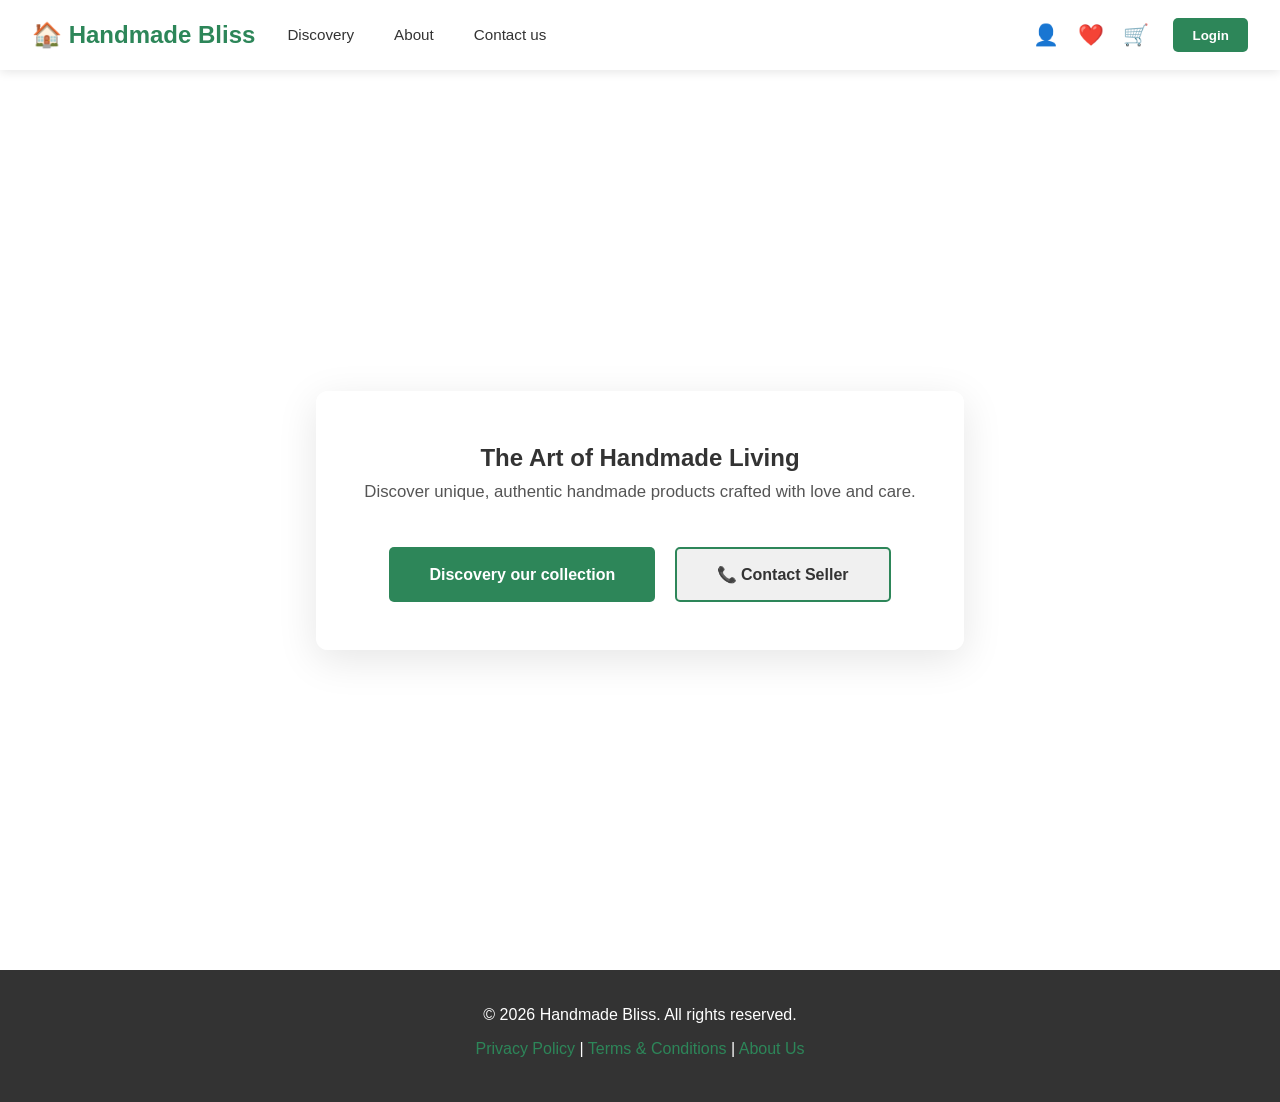
==== index.html @ 8db61957 "Welcome to our Handmade Bliss!" ====
<!DOCTYPE html>
<html lang="en">
<head>
    <meta charset="UTF-8">
    <meta name="viewport" content="width=device-width, initial-scale=1.0">
    <title>Handmade Bliss - Handmade Products</title>
    <style>
        * {
            margin: 0;
            padding: 0;
            box-sizing: border-box;
        }

        body {
        font-family: 'Poppins', sans-serif;
        line-height: 1.6;
        color: #333;
        }

        /* Header and Navigation */
        header {
            background-color: #fff;
            box-shadow: 0 2px 10px rgba(0,0,0,0.1);
            position: sticky;
            top: 0;
            z-index: 100;
        }

        nav {
            display: flex;
            justify-content: space-between;
            align-items: center;
            padding: 1rem 2rem;
            max-width: 1400px;
            margin: 0 auto;
        }

        .logo {
            font-size: 1.5rem;
            font-weight: bold;
            color: #2d8659;
            text-decoration: none;
        }

        .nav-links {
            display: flex;
            list-style: none;
            gap: 2.5rem;
            margin-left: 2rem;
        }

        .nav-links a {
            text-decoration: none;
            color: #333;
            font-weight: 500;
            font-size: 0.95rem;
            transition: color 0.3s;
        }

        .nav-links a:hover {
            color: #2d8659;
        }

        .nav-right {
            display: flex;
            gap: 1.5rem;
            align-items: center;
            margin-left: auto;
        }

        .nav-icons {
            display: flex;
            gap: 1.2rem;
        }

        .nav-icons button {
            background: none;
            border: none;
            cursor: pointer;
            font-size: 1.3rem;
            color: #333;
            transition: color 0.3s;
        }

        .nav-icons button:hover {
            color: #2d8659;
        }

        .login-btn {
            background-color: #2d8659;
            color: white;
            padding: 0.6rem 1.2rem;
            border: none;
            border-radius: 5px;
            cursor: pointer;
            font-weight: 600;
            transition: background-color 0.3s;
        }

        .login-btn:hover {
            background-color: #1f5e3f;
        }

        /* Hero Section - Full Screen Background */
        .hero {
        background-image: url('https://okanly.com/wp-content/uploads/2025/10/Egyptian-ceramics-hero-banner-1140x642.jpeg');
        background-size: cover;
        background-position: center;
        background-repeat: no-repeat;
        min-height: 100vh;
        display: flex;
        align-items: center;
        justify-content: center;
        padding: 2rem;
        position: relative;
        }


        .hero::before {
        content: '';
        position: absolute;
        inset: 0;
        background: rgba(255, 255, 255, 0.3); /* important */
        }



        /* .hero::before {
            content: '';
            position: absolute;
            top: 0;
            left: 0;
            right: 0;
            bottom: 0;
            background: rgba(255, 255, 255, 0.78);
            z-index: 1;
        } */

        .hero-content {
        position: relative;
        z-index: 2;
        max-width: 700px;
        text-align: center;
        
        background: rgba(255, 255, 255, 0.75); /* transparent white */
        padding: 3rem;
        border-radius: 12px;
        
        backdrop-filter: blur(10px); /* glass effect */
        box-shadow: 0 10px 40px rgba(0,0,0,0.1);
        }


        .hero h1 {
            font-size: 2.8rem;
            margin-bottom: 1rem;
            font-weight: 700;
            color: #2c3e50;
        }

        .hero-quote {
            font-size: 1.05rem;
            color: #555;
            margin-bottom: 2.5rem;
            line-height: 1.8;
            font-weight: 400;
        }

        .hero-buttons {
            display: flex;
            gap: 1.2rem;
            justify-content: center;
            flex-wrap: wrap;
        }

        .btn {
            padding: 1rem 2.5rem;
            font-size: 1rem;
            border: none;
            border-radius: 5px;
            cursor: pointer;
            transition: all 0.3s;
            font-weight: 600;
            text-decoration: none;
            display: inline-block;
        }

        .btn-primary {
            background-color: #2d8659;
            color: white;
        }

        .btn-primary:hover {
            background-color: #1f5e3f;
            transform: translateY(-2px);
            box-shadow: 0 8px 20px rgba(45, 134, 89, 0.3);
        }

        .btn-secondary {
            background-color: #f0f0f0;
            color: #333;
            border: 2px solid #2d8659;
        }

        .btn-secondary:hover {
            background-color: #2d8659;
            color: white;
            transform: translateY(-2px);
            box-shadow: 0 8px 20px rgba(45, 134, 89, 0.3);
        }

        /* Login Modal */
        .modal {
            display: none;
            position: fixed;
            z-index: 1000;
            left: 0;
            top: 0;
            width: 100%;
            height: 100%;
            background-color: rgba(0,0,0,0.5);
            animation: fadeIn 0.3s;
        }

        @keyframes fadeIn {
            from { opacity: 0; }
            to { opacity: 1; }
        }

        .modal-content {
            background-color: #fff;
            margin: 5% auto;
            padding: 2rem;
            border-radius: 10px;
            width: 90%;
            max-width: 400px;
            box-shadow: 0 10px 40px rgba(0,0,0,0.2);
            animation: slideIn 0.3s;
        }

        @keyframes slideIn {
            from { transform: translateY(-50px); opacity: 0; }
            to { transform: translateY(0); opacity: 1; }
        }

        .modal-header {
            display: flex;
            justify-content: space-between;
            align-items: center;
            margin-bottom: 1.5rem;
        }

        .modal-header h2 {
            color: #2d8659;
            font-size: 1.5rem;
        }

        .close-btn {
            background: none;
            border: none;
            font-size: 1.5rem;
            cursor: pointer;
            color: #999;
        }

        .close-btn:hover {
            color: #333;
        }

        .form-group {
            margin-bottom: 1rem;
        }

        .form-group label {
            display: block;
            margin-bottom: 0.5rem;
            color: #333;
            font-weight: 500;
        }

        .form-group input {
            width: 100%;
            padding: 0.8rem;
            border: 1px solid #ddd;
            border-radius: 5px;
            font-size: 1rem;
            transition: border-color 0.3s;
        }

        .form-group input:focus {
            outline: none;
            border-color: #2d8659;
            box-shadow: 0 0 5px rgba(45, 134, 89, 0.2);
        }

        .password-container {
            position: relative;
        }

        .toggle-password {
            position: absolute;
            right: 10px;
            top: 38px;
            cursor: pointer;
            font-size: 1.2rem;
        }

        .form-buttons {
            display: flex;
            gap: 0.5rem;
            margin-top: 1.5rem;
        }

        .form-buttons button {
            flex: 1;
            padding: 0.8rem;
            border: none;
            border-radius: 5px;
            cursor: pointer;
            font-weight: 600;
            transition: all 0.3s;
        }

        .form-buttons .submit-btn {
            background-color: #2d8659;
            color: white;
        }

        .form-buttons .submit-btn:hover {
            background-color: #1f5e3f;
        }

        .form-buttons .back-btn {
            background-color: #ddd;
            color: #333;
        }

        .form-buttons .back-btn:hover {
            background-color: #ccc;
        }

        .tab-content {
            display: none;
        }

        .tab-content.active {
            display: block;
        }

        /* Wishlist Modal */
        .wishlist-modal .modal-content {
            max-width: 500px;
        }

        .wishlist-empty {
            text-align: center;
            padding: 2rem;
            color: #666;
        }

        .wishlist-empty p {
            font-size: 1.1rem;
            margin-bottom: 1rem;
        }

        .wishlist-item {
            padding: 1rem;
            border-bottom: 1px solid #eee;
            display: flex;
            justify-content: space-between;
            align-items: center;
        }

        .wishlist-item:last-child {
            border-bottom: none;
        }

        .wishlist-item-name {
            color: #333;
            font-weight: 600;
        }

        .wishlist-item-price {
            color: #2d8659;
            font-weight: 600;
        }

        .remove-wishlist {
            background: none;
            border: none;
            color: #d9534f;
            cursor: pointer;
            font-size: 1.2rem;
        }

        /* Contact Modal */
        .contact-modal .modal-content {
            max-width: 500px;
        }

        .contact-info {
            text-align: left;
        }

        .contact-item {
            margin-bottom: 1.5rem;
            padding-bottom: 1.5rem;
            border-bottom: 1px solid #eee;
        }

        .contact-item:last-child {
            border-bottom: none;
        }

        .contact-item h3 {
            color: #2d8659;
            margin-bottom: 0.5rem;
        }

        .contact-item p {
            color: #666;
            margin-bottom: 0.3rem;
        }

        .contact-buttons {
            display: flex;
            gap: 0.5rem;
            margin-top: 1rem;
            flex-wrap: wrap;
        }

        .contact-btn {
            padding: 0.5rem 1rem;
            border: 1px solid #2d8659;
            background: none;
            color: #2d8659;
            border-radius: 5px;
            cursor: pointer;
            font-size: 0.9rem;
            font-weight: 600;
            transition: all 0.3s;
        }

        .contact-btn:hover {
            background-color: #2d8659;
            color: #fff;
        }

        /* Footer */
        footer {
            background-color: #333;
            color: #fff;
            padding: 2rem;
            text-align: center;
        }

        footer p {
            margin-bottom: 0.5rem;
        }

        footer a {
            color: #2d8659;
            text-decoration: none;
        }

        footer a:hover {
            text-decoration: underline;
        }

        /* Responsive Design */
        @media (max-width: 768px) {
            nav {
                flex-wrap: wrap;
                gap: 1rem;
            }

            .nav-links {
                margin-left: 0;
                gap: 1rem;
                font-size: 0.85rem;
                order: 3;
                width: 100%;
                justify-content: center;
            }

            .nav-right {
                margin-left: 0;
            }

            .hero h1 {
                font-size: 2rem;
            }

            .hero-quote {
                font-size: 1rem;
            }

            .hero-content {
                padding: 2rem;
            }

            .hero-buttons {
                flex-direction: column;
                align-items: center;
            }

            .btn {
                width: 100%;
                max-width: 300px;
            }

            .modal-content {
                width: 95%;
                margin: 20% auto;
            }
        }

        @media (max-width: 480px) {
            .logo {
                font-size: 1.2rem;
            }

            .nav-links {
                font-size: 0.8rem;
                gap: 0.5rem;
            }

            .nav-icons {
                gap: 0.8rem;
            }

            .hero {
                min-height: 80vh;
                padding: 1rem;
            }

            .hero h1 {
                font-size: 1.5rem;
            }

            .hero-quote {
                font-size: 0.95rem;
            }

            .hero-content {
                padding: 1.5rem;
            }

            .modal-content {
                margin: 30% auto;
                padding: 1.5rem;
            }

            .modal-header h2 {
                font-size: 1.2rem;
            }

            .form-group input {
                font-size: 16px;
            }
        }
    </style>
</head>
<body>
    <!-- Header and Navigation -->
    <header>
        <nav>
            <div class="logo">🏠 Handmade Bliss</div>
            <ul class="nav-links">
                <li><a href="#home">Discovery</a></li>
                <li><a href="#about">About</a></li>
                <li><a href="#contact">Contact us</a></li>
            </ul>
            <div class="nav-right">
                <div class="nav-icons">
                    <button onclick="openSearch()" title="Profile">👤</button>
                    <button onclick="openWishlist()" title="Wishlist">❤️</button>
                    <button onclick="openCart()" title="Cart">🛒</button>
                </div>
                <button class="login-btn" onclick="openLoginModal()">Login</button>
            </div>
        </nav>
    </header>

    <!-- Hero Section -->
    <section class="hero" id="home">
        <div class="hero-content">
            <h2>The Art of Handmade Living</h2>
            <p class="hero-quote">
                Discover unique, authentic handmade products crafted with love and care.
            </p>
            <div class="hero-buttons">
                <button class="btn btn-primary" onclick="shopNow()">Discovery our collection</button>
                <button class="btn btn-secondary" onclick="openContactModal()">📞 Contact Seller</button>
            </div>
        </div>
    </section>

    <!-- Login Modal -->
    <div id="loginModal" class="modal">
        <div class="modal-content">
            <div class="modal-header">
                <h2 id="loginTitle">Sign In</h2>
                <button class="close-btn" onclick="closeLoginModal()">&times;</button>
            </div>

            <!-- Step 1: Email/Phone -->
            <div id="step1" class="tab-content active">
                <div class="form-group">
                    <label>Email or Phone Number</label>
                    <input type="text" id="emailPhone" placeholder="Enter your email or phone number">
                </div>
                <button class="btn btn-primary" style="width: 100%; margin-top: 1rem;" onclick="nextStep()">
                    Continue
                </button>
            </div>

            <!-- Step 2: Password -->
            <div id="step2" class="tab-content">
                <div class="form-group">
                    <label>Email or Phone</label>
                    <input type="text" id="emailPhoneDisplay" readonly style="background-color: #f5f5f5;">
                </div>
                <div class="form-group">
                    <label>Password</label>
                    <div class="password-container">
                        <input type="password" id="password" placeholder="Enter your password">
                        <span class="toggle-password" onclick="togglePassword()">👁️</span>
                    </div>
                </div>
                <div class="form-buttons">
                    <button class="back-btn" onclick="backStep()">← Back</button>
                    <button class="submit-btn" onclick="login()">Sign In</button>
                </div>
                <p style="text-align: center; margin-top: 1rem; color: #666; font-size: 0.9rem;">
                    Don't have an account? <a href="#" style="color: #2d8659; font-weight: 600;">Sign Up</a>
                </p>
            </div>
        </div>
    </div>

    <!-- Wishlist Modal -->
    <div id="wishlistModal" class="modal contact-modal">
        <div class="modal-content">
            <div class="modal-header">
                <h2>My Wishlist</h2>
                <button class="close-btn" onclick="closeWishlist()">&times;</button>
            </div>

            <div id="wishlistContent">
                <div class="wishlist-empty">
                    <p>❤️ Your wishlist is empty</p>
                    <p style="font-size: 0.95rem; color: #999;">Start adding your favorite products!</p>
                </div>
            </div>
        </div>
    </div>

    <!-- Contact Modal -->
    <div id="contactModal" class="modal contact-modal">
        <div class="modal-content">
            <div class="modal-header">
                <h2>Contact Seller</h2>
                <button class="close-btn" onclick="closeContactModal()">&times;</button>
            </div>

            <div class="contact-info">
                <div class="contact-item">
                    <h3>📞 Phone</h3>
                    <p>+91-9876543210</p>
                    <p>+91-8765432109</p>
                    <div class="contact-buttons">
                        <button class="contact-btn" onclick="call('+91-9876543210')">Call</button>
                        <button class="contact-btn" onclick="whatsapp('+91-9876543210')">WhatsApp</button>
                    </div>
                </div>

                <div class="contact-item">
                    <h3>📧 Email</h3>
                    <p>hello@handmadebliss.com</p>
                    <p>support@handmadebliss.com</p>
                    <div class="contact-buttons">
                        <button class="contact-btn" onclick="sendEmail('hello@handmadebliss.com')">Send Email</button>
                    </div>
                </div>

                <div class="contact-item">
                    <h3>📍 Address</h3>
                    <p>Handmade Bliss Studio</p>
                    <p>New Delhi, India</p>
                </div>

                <div class="contact-item">
                    <h3>⏰ Working Hours</h3>
                    <p>Monday - Friday: 10:00 AM - 6:00 PM</p>
                    <p>Saturday: 11:00 AM - 5:00 PM</p>
                    <p>Sunday: Closed</p>
                </div>
            </div>
        </div>
    </div>

    <!-- Footer -->
    <footer>
        <p>&copy; 2026 Handmade Bliss. All rights reserved.</p>
        <p>
            <a href="#">Privacy Policy</a> | 
            <a href="#">Terms & Conditions</a> | 
            <a href="#">About Us</a>
        </p>
    </footer>

    <script>
        let wishlistItems = [];

        // Login Modal Functions
        function openLoginModal() {
            document.getElementById('loginModal').style.display = 'block';
            resetLoginForm();
        }

        function closeLoginModal() {
            document.getElementById('loginModal').style.display = 'none';
            resetLoginForm();
        }

        function resetLoginForm() {
            document.getElementById('step1').classList.add('active');
            document.getElementById('step2').classList.remove('active');
            document.getElementById('emailPhone').value = '';
            document.getElementById('password').value = '';
            document.getElementById('loginTitle').textContent = 'Sign In';
        }

        function nextStep() {
            const emailPhone = document.getElementById('emailPhone').value.trim();
            
            if (!emailPhone) {
                alert('Please enter your email or phone number');
                return;
            }

            if (!/^[^\s@]+@[^\s@]+\.[^\s@]+$/.test(emailPhone) && !/^\d{10}$/.test(emailPhone.replace(/[^\d]/g, ''))) {
                alert('Please enter a valid email or phone number');
                return;
            }

            document.getElementById('emailPhoneDisplay').value = emailPhone;
            document.getElementById('step1').classList.remove('active');
            document.getElementById('step2').classList.add('active');
            document.getElementById('loginTitle').textContent = 'Enter Password';
        }

        function backStep() {
            document.getElementById('step1').classList.add('active');
            document.getElementById('step2').classList.remove('active');
            document.getElementById('loginTitle').textContent = 'Sign In';
        }

        function togglePassword() {
            const passwordInput = document.getElementById('password');
            const toggleBtn = document.querySelector('.toggle-password');
            
            if (passwordInput.type === 'password') {
                passwordInput.type = 'text';
                toggleBtn.textContent = '🙈';
            } else {
                passwordInput.type = 'password';
                toggleBtn.textContent = '👁️';
            }
        }

        function login() {
            const password = document.getElementById('password').value;
            
            if (!password) {
                alert('Please enter your password');
                return;
            }

            alert('Login successful! Welcome to Handmade Bliss 🎉');
            closeLoginModal();
        }

        // Wishlist Functions
        function openWishlist() {
            document.getElementById('wishlistModal').style.display = 'block';
        }

        function closeWishlist() {
            document.getElementById('wishlistModal').style.display = 'none';
        }

        function addToWishlist(productName, price) {
            wishlistItems.push({ name: productName, price: price });
            updateWishlistDisplay();
            alert(productName + ' added to wishlist! ❤️');
        }

        function removeFromWishlist(index) {
            wishlistItems.splice(index, 1);
            updateWishlistDisplay();
        }

        function updateWishlistDisplay() {
            const wishlistContent = document.getElementById('wishlistContent');
            
            if (wishlistItems.length === 0) {
                wishlistContent.innerHTML = `
                    <div class="wishlist-empty">
                        <p>❤️ Your wishlist is empty</p>
                        <p style="font-size: 0.95rem; color: #999;">Start adding your favorite products!</p>
                    </div>
                `;
            } else {
                let html = '';
                wishlistItems.forEach((item, index) => {
                    html += `
                        <div class="wishlist-item">
                            <div>
                                <div class="wishlist-item-name">${item.name}</div>
                                <div class="wishlist-item-price">₹${item.price}</div>
                            </div>
                            <button class="remove-wishlist" onclick="removeFromWishlist(${index})">✕</button>
                        </div>
                    `;
                });
                wishlistContent.innerHTML = html;
            }
        }

        // Contact Modal Functions
        function openContactModal() {
            document.getElementById('contactModal').style.display = 'block';
        }

        function closeContactModal() {
            document.getElementById('contactModal').style.display = 'none';
        }

        function call(number) {
            window.location.href = `tel:${number}`;
        }

        function whatsapp(number) {
            const cleanNumber = number.replace(/[^\d]/g, '');
            window.open(`https://wa.me/${cleanNumber}`, '_blank');
        }

        function sendEmail(email) {
            window.location.href = `mailto:${email}`;
        }

        // Navigation Functions
        function shopNow() {
            alert('Redirecting to products page...');
            // window.location.href = 'products.html';
        }

        function openSearch() {
            alert('Profile functionality coming soon!');
        }

        function openCart() {
            alert('Cart is empty');
        }

        // Close modal when clicking outside
        window.onclick = function(event) {
            const loginModal = document.getElementById('loginModal');
            const wishlistModal = document.getElementById('wishlistModal');
            const contactModal = document.getElementById('contactModal');
            
            if (event.target === loginModal) {
                closeLoginModal();
            }
            if (event.target === wishlistModal) {
                closeWishlist();
            }
            if (event.target === contactModal) {
                closeContactModal();
            }
        }
    </script>
</body>
</html>
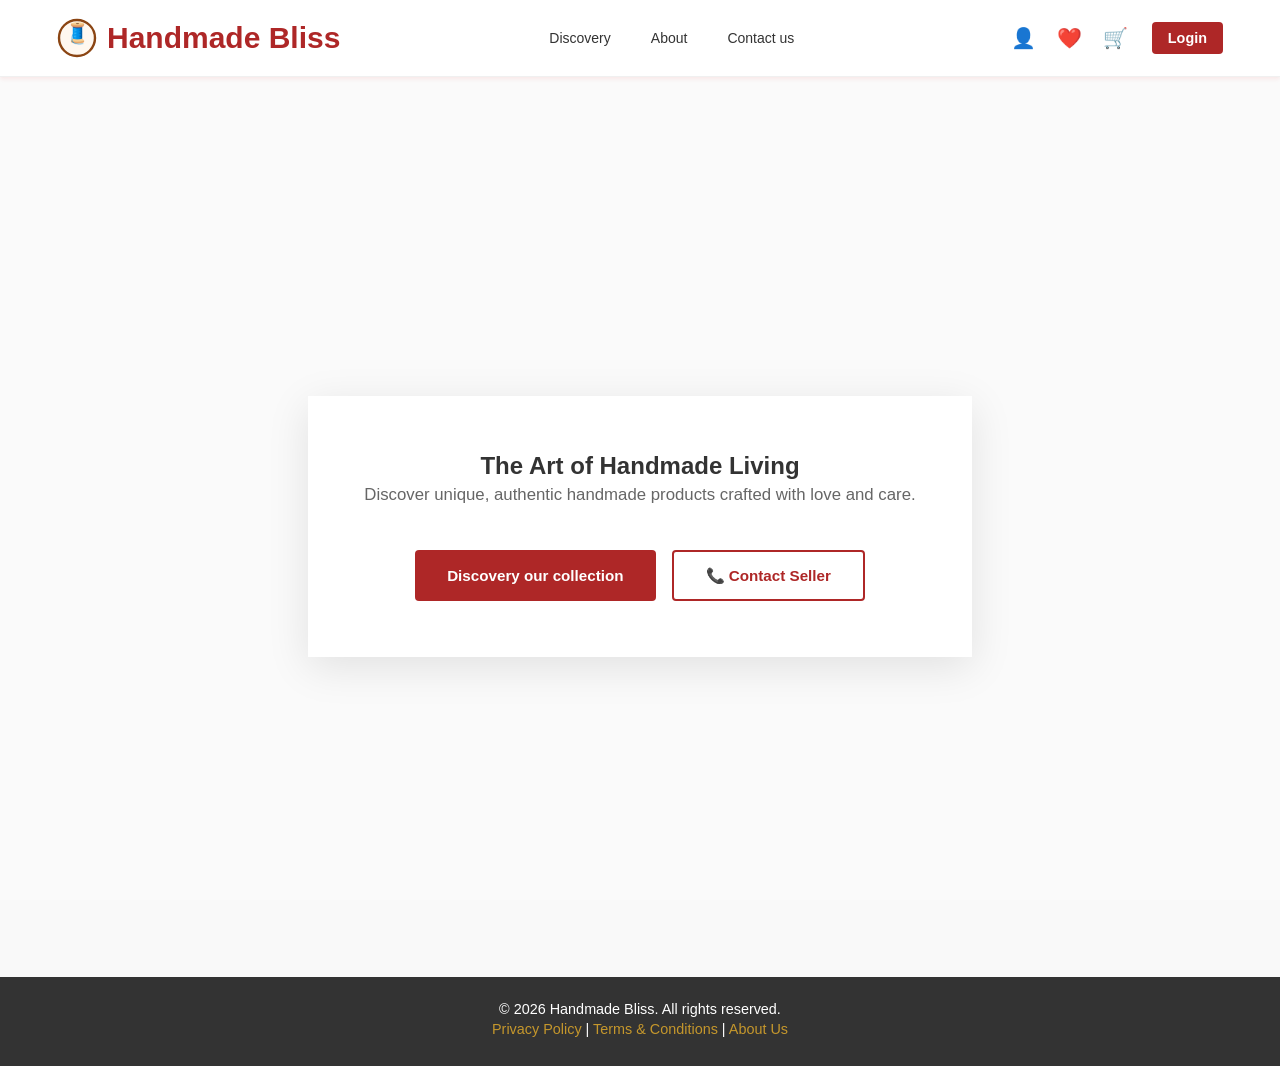
==== commit 65571219: "Made a home page of a project "Handmade Bliss"" ====
--- a/index.html
+++ b/index.html
@@ -11,156 +11,145 @@
             box-sizing: border-box;
         }
 
-        body {
-        font-family: 'Poppins', sans-serif;
-        line-height: 1.6;
-        color: #333;
-        }
-
+         body {
+        font-family: 'Segoe UI', Tahoma, Geneva, Verdana, sans-serif;
+        background-color: #f9f9f9;
+        color: #333333;
+        }
+
+        header {
+        background: white;
+        padding: 5px 25px;
+        }
+
+        
         /* Header and Navigation */
         header {
             background-color: #fff;
-            box-shadow: 0 2px 10px rgba(0,0,0,0.1);
+            border-bottom: 1px solid #f0f0f0;
             position: sticky;
             top: 0;
             z-index: 100;
+            box-shadow: 0 2px 4px rgba(230,70,70,0.1);
         }
 
         nav {
             display: flex;
             justify-content: space-between;
             align-items: center;
-            padding: 1rem 2rem;
+            padding: 0.8rem 2rem;
             max-width: 1400px;
             margin: 0 auto;
         }
 
         .logo {
-            font-size: 1.5rem;
-            font-weight: bold;
-            color: #2d8659;
+            font-size: 1.875rem;
+            font-weight: 600;
+            color: #ae2727;
             text-decoration: none;
+            display: flex;
+            align-items: center;
+            gap: 0.625rem;
+            white-space: nowrap;
         }
 
         .nav-links {
             display: flex;
             list-style: none;
             gap: 2.5rem;
-            margin-left: 2rem;
+            flex: 1;
+            justify-content: center;
+            margin: 0 2rem;
         }
 
         .nav-links a {
             text-decoration: none;
             color: #333;
             font-weight: 500;
-            font-size: 0.95rem;
+            font-size: 0.875rem;
             transition: color 0.3s;
         }
 
         .nav-links a:hover {
-            color: #2d8659;
+            color: #ae2727;
         }
 
         .nav-right {
             display: flex;
-            gap: 1.5rem;
+            gap: 1rem;
             align-items: center;
-            margin-left: auto;
+            white-space: nowrap;
         }
 
         .nav-icons {
             display: flex;
-            gap: 1.2rem;
+            gap: 0.3rem;
+            font-size: 0.938rem;
         }
 
         .nav-icons button {
             background: none;
             border: none;
             cursor: pointer;
-            font-size: 1.3rem;
-            color: #333;
+            font-size: 1.25rem;
+            color: #666;
             transition: color 0.3s;
+            padding: 0.3rem 0.5rem;
         }
 
         .nav-icons button:hover {
-            color: #2d8659;
+            color: #ae2727;
         }
 
         .login-btn {
-            background-color: #2d8659;
+            background-color: #ae2727;
             color: white;
-            padding: 0.6rem 1.2rem;
+            padding: 0.5rem 1rem;
             border: none;
-            border-radius: 5px;
+            border-radius: 4px;
             cursor: pointer;
             font-weight: 600;
+            font-size: 0.9rem;
             transition: background-color 0.3s;
         }
 
         .login-btn:hover {
-            background-color: #1f5e3f;
+            background-color: #ae2727;
         }
 
         /* Hero Section - Full Screen Background */
         .hero {
-        background-image: url('https://okanly.com/wp-content/uploads/2025/10/Egyptian-ceramics-hero-banner-1140x642.jpeg');
-        background-size: cover;
-        background-position: center;
-        background-repeat: no-repeat;
-        min-height: 100vh;
-        display: flex;
-        align-items: center;
-        justify-content: center;
-        padding: 2rem;
-        position: relative;
-        }
-
-
-        .hero::before {
-        content: '';
-        position: absolute;
-        inset: 0;
-        background: rgba(255, 255, 255, 0.3); /* important */
-        }
-
-
-
-        /* .hero::before {
-            content: '';
-            position: absolute;
-            top: 0;
-            left: 0;
-            right: 0;
-            bottom: 0;
-            background: rgba(255, 255, 255, 0.78);
-            z-index: 1;
-        } */
+            background-image: linear-gradient(rgba(255, 255, 255, 0.20), rgba(255, 255, 255, 0.20)), url('https://thumbs.dreamstime.com/b/handcraft-souvenirs-19014684.jpg');
+            background-size: cover;
+            background-position: center;
+            background-attachment: fixed;
+            min-height: 100vh;
+            display: flex;
+            align-items: center;
+            justify-content: center;
+            padding: 2rem;
+            position: relative;
+        }
 
         .hero-content {
-        position: relative;
-        z-index: 2;
-        max-width: 700px;
-        text-align: center;
-        
-        background: rgba(255, 255, 255, 0.75); /* transparent white */
-        padding: 3rem;
-        border-radius: 12px;
-        
-        backdrop-filter: blur(10px); /* glass effect */
-        box-shadow: 0 10px 40px rgba(0,0,0,0.1);
-        }
-
+            max-width: 700px;
+            text-align: center;
+            background: rgba(255, 255, 255, 0.97);
+            padding: 3.5rem;
+            box-shadow: 0 10px 40px rgba(0,0,0,0.1);
+            backdrop-filter: blur(10px);
+        }
 
         .hero h1 {
             font-size: 2.8rem;
             margin-bottom: 1rem;
-            font-weight: 700;
+            font-weight: 600;
             color: #2c3e50;
         }
 
         .hero-quote {
             font-size: 1.05rem;
-            color: #555;
+            color: #666;
             margin-bottom: 2.5rem;
             line-height: 1.8;
             font-weight: 400;
@@ -168,16 +157,16 @@
 
         .hero-buttons {
             display: flex;
-            gap: 1.2rem;
+            gap: 1rem;
             justify-content: center;
             flex-wrap: wrap;
         }
 
         .btn {
-            padding: 1rem 2.5rem;
-            font-size: 1rem;
+            padding: 0.9rem 2rem;
+            font-size: 0.95rem;
             border: none;
-            border-radius: 5px;
+            border-radius: 4px;
             cursor: pointer;
             transition: all 0.3s;
             font-weight: 600;
@@ -186,27 +175,27 @@
         }
 
         .btn-primary {
-            background-color: #2d8659;
+            background-color: #ae2727;
             color: white;
         }
 
         .btn-primary:hover {
-            background-color: #1f5e3f;
+            background-color: #ae2727;
             transform: translateY(-2px);
-            box-shadow: 0 8px 20px rgba(45, 134, 89, 0.3);
+            box-shadow: 0 8px 20px rgba(193, 54, 47, 0.3);
         }
 
         .btn-secondary {
-            background-color: #f0f0f0;
-            color: #333;
-            border: 2px solid #2d8659;
+            background-color: #fff;
+            color: #ae2727;
+            border: 2px solid #ae2727;
         }
 
         .btn-secondary:hover {
-            background-color: #2d8659;
+            background-color: #ae2727;
             color: white;
             transform: translateY(-2px);
-            box-shadow: 0 8px 20px rgba(45, 134, 89, 0.3);
+            box-shadow: 0 8px 20px rgba(193, 54, 47, 0.3);
         }
 
         /* Login Modal */
@@ -231,7 +220,7 @@
             background-color: #fff;
             margin: 5% auto;
             padding: 2rem;
-            border-radius: 10px;
+            border-radius: 8px;
             width: 90%;
             max-width: 400px;
             box-shadow: 0 10px 40px rgba(0,0,0,0.2);
@@ -251,8 +240,8 @@
         }
 
         .modal-header h2 {
-            color: #2d8659;
-            font-size: 1.5rem;
+            color: #ae2727;
+            font-size: 1.4rem;
         }
 
         .close-btn {
@@ -276,21 +265,22 @@
             margin-bottom: 0.5rem;
             color: #333;
             font-weight: 500;
+            font-size: 0.95rem;
         }
 
         .form-group input {
             width: 100%;
             padding: 0.8rem;
             border: 1px solid #ddd;
-            border-radius: 5px;
-            font-size: 1rem;
+            border-radius: 4px;
+            font-size: 0.95rem;
             transition: border-color 0.3s;
         }
 
         .form-group input:focus {
             outline: none;
-            border-color: #2d8659;
-            box-shadow: 0 0 5px rgba(45, 134, 89, 0.2);
+            border-color: #ae2727;
+            box-shadow: 0 0 5px rgba(174, 39, 39, 0.2);
         }
 
         .password-container {
@@ -315,28 +305,28 @@
             flex: 1;
             padding: 0.8rem;
             border: none;
-            border-radius: 5px;
+            border-radius: 4px;
             cursor: pointer;
             font-weight: 600;
             transition: all 0.3s;
         }
 
         .form-buttons .submit-btn {
-            background-color: #2d8659;
+            background-color: #ae2727;
             color: white;
         }
 
         .form-buttons .submit-btn:hover {
-            background-color: #1f5e3f;
+            background-color: #ae2727;
         }
 
         .form-buttons .back-btn {
-            background-color: #ddd;
+            background-color: #e0e0e0;
             color: #333;
         }
 
         .form-buttons .back-btn:hover {
-            background-color: #ccc;
+            background-color: #d0d0d0;
         }
 
         .tab-content {
@@ -359,8 +349,8 @@
         }
 
         .wishlist-empty p {
-            font-size: 1.1rem;
-            margin-bottom: 1rem;
+            font-size: 1rem;
+            margin-bottom: 0.5rem;
         }
 
         .wishlist-item {
@@ -381,14 +371,15 @@
         }
 
         .wishlist-item-price {
-            color: #2d8659;
+            color: #ae2727;
             font-weight: 600;
+            margin-top: 0.3rem;
         }
 
         .remove-wishlist {
             background: none;
             border: none;
-            color: #d9534f;
+            color: #ae2727;
             cursor: pointer;
             font-size: 1.2rem;
         }
@@ -413,36 +404,38 @@
         }
 
         .contact-item h3 {
-            color: #2d8659;
+            color: #ae2727;
             margin-bottom: 0.5rem;
+            font-size: 1rem;
         }
 
         .contact-item p {
             color: #666;
             margin-bottom: 0.3rem;
+            font-size: 0.95rem;
         }
 
         .contact-buttons {
             display: flex;
             gap: 0.5rem;
-            margin-top: 1rem;
+            margin-top: 0.8rem;
             flex-wrap: wrap;
         }
 
         .contact-btn {
             padding: 0.5rem 1rem;
-            border: 1px solid #2d8659;
+            border: 1px solid #ae2727;
             background: none;
-            color: #2d8659;
-            border-radius: 5px;
+            color: #ae2727;
+            border-radius: 4px;
             cursor: pointer;
-            font-size: 0.9rem;
+            font-size: 0.85rem;
             font-weight: 600;
             transition: all 0.3s;
         }
 
         .contact-btn:hover {
-            background-color: #2d8659;
+            background-color: #ae2727;
             color: #fff;
         }
 
@@ -450,16 +443,17 @@
         footer {
             background-color: #333;
             color: #fff;
-            padding: 2rem;
+            padding: 1.5rem;
             text-align: center;
+            font-size: 0.9rem;
         }
 
         footer p {
-            margin-bottom: 0.5rem;
+            margin-bottom: 0.3rem;
         }
 
         footer a {
-            color: #2d8659;
+            color: #c5972c;
             text-decoration: none;
         }
 
@@ -471,20 +465,38 @@
         @media (max-width: 768px) {
             nav {
                 flex-wrap: wrap;
-                gap: 1rem;
+                padding: 0.6rem 1rem;
+                gap: 0.6rem;
+            }
+
+            .logo {
+                font-size: 1.1rem;
             }
 
             .nav-links {
-                margin-left: 0;
-                gap: 1rem;
+                gap: 1.5rem;
                 font-size: 0.85rem;
+                margin: 0 1rem;
                 order: 3;
                 width: 100%;
                 justify-content: center;
             }
 
             .nav-right {
-                margin-left: 0;
+                gap: 0.8rem;
+            }
+
+            .nav-icons {
+                gap: 0.8rem;
+            }
+
+            .nav-icons button {
+                font-size: 1rem;
+            }
+
+            .login-btn {
+                padding: 0.4rem 0.8rem;
+                font-size: 0.8rem;
             }
 
             .hero h1 {
@@ -516,17 +528,32 @@
         }
 
         @media (max-width: 480px) {
+            nav {
+                padding: 0.6rem 0.8rem;
+            }
+
             .logo {
-                font-size: 1.2rem;
+                font-size: 0.95rem;
             }
 
             .nav-links {
-                font-size: 0.8rem;
-                gap: 0.5rem;
+                font-size: 0.75rem;
+                gap: 1rem;
+                margin: 0 0.5rem;
             }
 
             .nav-icons {
-                gap: 0.8rem;
+                gap: 0.6rem;
+            }
+
+            .nav-icons button {
+                font-size: 0.95rem;
+                padding: 0.2rem 0.3rem;
+            }
+
+            .login-btn {
+                padding: 0.4rem 0.7rem;
+                font-size: 0.75rem;
             }
 
             .hero {
@@ -565,7 +592,17 @@
     <!-- Header and Navigation -->
     <header>
         <nav>
-            <div class="logo">🏠 Handmade Bliss</div>
+            <div class="logo">
+        <svg width="40" height="40" viewBox="0 0 100 100">
+            <!-- Circle -->
+            <circle cx="50" cy="50" r="45" stroke="#8B4513" stroke-width="6" fill="#fff8f0"/>
+            
+            <!-- Handmade Icon -->
+            <text x="50%" y="55%" text-anchor="middle" font-size="50">🧵</text>
+        </svg>
+        <span>Handmade Bliss</span>
+    </div>
+
             <ul class="nav-links">
                 <li><a href="#home">Discovery</a></li>
                 <li><a href="#about">About</a></li>
@@ -581,6 +618,9 @@
             </div>
         </nav>
     </header>
+
+
+
 
     <!-- Hero Section -->
     <section class="hero" id="home">
@@ -632,8 +672,8 @@
                     <button class="back-btn" onclick="backStep()">← Back</button>
                     <button class="submit-btn" onclick="login()">Sign In</button>
                 </div>
-                <p style="text-align: center; margin-top: 1rem; color: #666; font-size: 0.9rem;">
-                    Don't have an account? <a href="#" style="color: #2d8659; font-weight: 600;">Sign Up</a>
+                <p style="text-align: center; margin-top: 1rem; color: #666; font-size: 0.85rem;">
+                    Don't have an account? <a href="#" style="color: #c1362f; font-weight: 600;">Sign Up</a>
                 </p>
             </div>
         </div>
@@ -650,7 +690,7 @@
             <div id="wishlistContent">
                 <div class="wishlist-empty">
                     <p>❤️ Your wishlist is empty</p>
-                    <p style="font-size: 0.95rem; color: #999;">Start adding your favorite products!</p>
+                    <p style="font-size: 0.9rem; color: #999;">Start adding your favorite products!</p>
                 </div>
             </div>
         </div>
@@ -677,16 +717,16 @@
 
                 <div class="contact-item">
                     <h3>📧 Email</h3>
-                    <p>hello@handmadebliss.com</p>
-                    <p>support@handmadebliss.com</p>
+                    <p>hello@homemadebliss.com</p>
+                    <p>support@homemadebliss.com</p>
                     <div class="contact-buttons">
-                        <button class="contact-btn" onclick="sendEmail('hello@handmadebliss.com')">Send Email</button>
+                        <button class="contact-btn" onclick="sendEmail('hello@homemadebliss.com')">Send Email</button>
                     </div>
                 </div>
 
                 <div class="contact-item">
                     <h3>📍 Address</h3>
-                    <p>Handmade Bliss Studio</p>
+                    <p>Homemade Bliss Studio</p>
                     <p>New Delhi, India</p>
                 </div>
 
@@ -809,7 +849,7 @@
                 wishlistContent.innerHTML = `
                     <div class="wishlist-empty">
                         <p>❤️ Your wishlist is empty</p>
-                        <p style="font-size: 0.95rem; color: #999;">Start adding your favorite products!</p>
+                        <p style="font-size: 0.9rem; color: #999;">Start adding your favorite products!</p>
                     </div>
                 `;
             } else {
